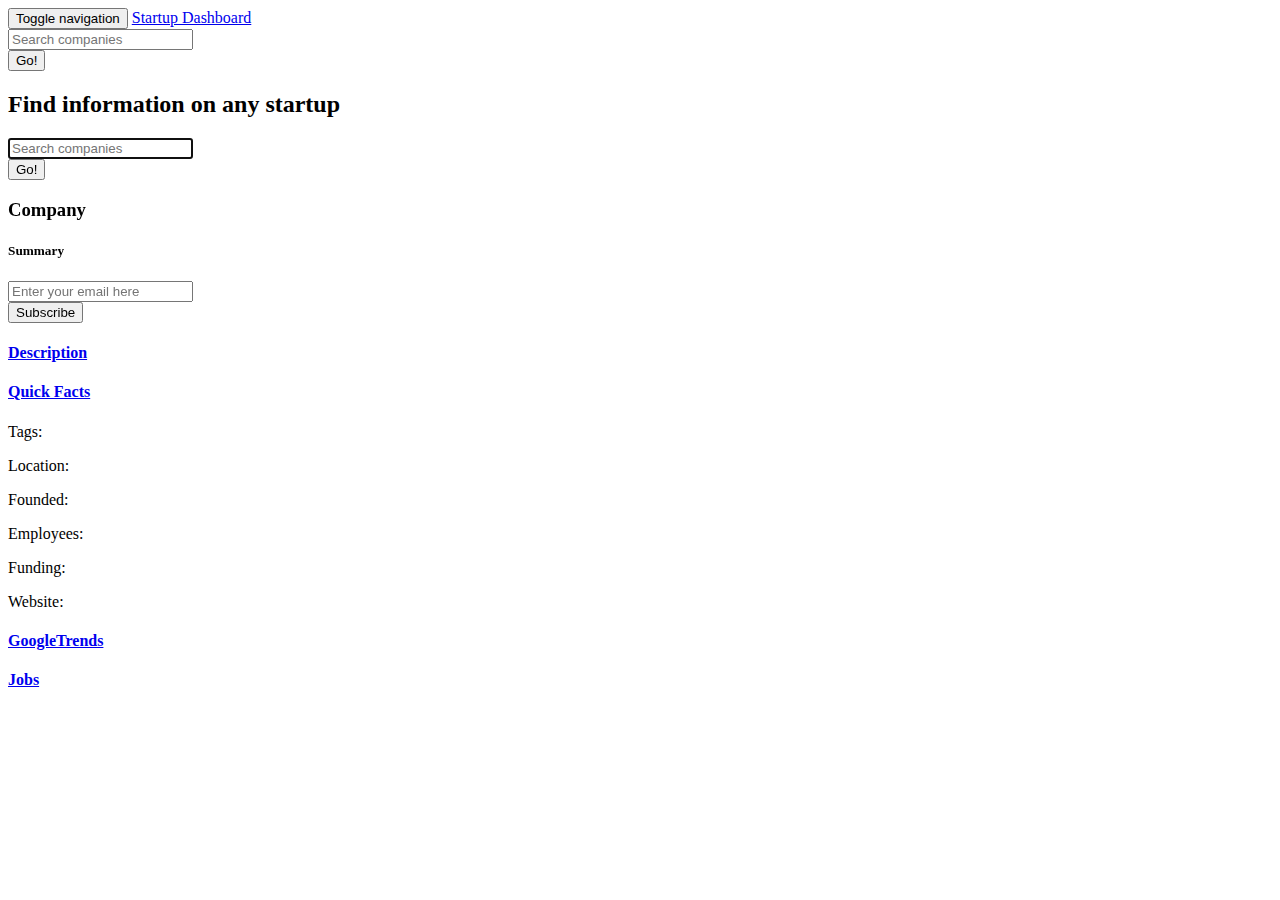
==== index.html @ 0f6777c5 "google analytics fix" ====
<!DOCTYPE html>
<html>
    <head>
        <title>Vemondo - the Global Startup Dashboard</title>
        <meta charset="utf-8">
        <meta name="description" content="Vemondo is my first web project as part of the RocketU bootcamp. The site provides a dashboard with data of startups from across the world.">
        <meta name="keywords" content="Startup, startups, venture, vc, angel, angels, funding, early stage, RocketU, Rocket-Space, RocketSpace">
        <meta name="author" content="Joeri Vankeirsbilck">
        <link rel="stylesheet" href="css/bootstrap.min.css">
        <link rel="stylesheet" href="css/bootstrap-theme.min.css">
        <link rel="stylesheet" type="text/css" href="css/vemondo.css">
        <script type="text/javascript" src="js/jquery.js"></script>
        <script type="text/javascript" src="js/modernizr.js"></script>
        <script type="text/javascript" src="js/vemondo.js"></script>
        <script type="text/javascript" src="js/mustache.js"></script>
        <script type="text/javascript" src="js/bootstrap.min.js"></script>
        <meta name="viewport" content="width=device-width, initial-scale=1.0">
        <script type="text/javascript">

          var _gaq = _gaq || [];
          _gaq.push(['_setAccount', 'UA-38908612-2']);
          _gaq.push(['_trackPageview']);

          (function() {
            var ga = document.createElement('script'); ga.type = 'text/javascript'; ga.async = true;
            ga.src = ('https:' == document.location.protocol ? 'https://' : 'http://') + 'stats.g.doubleclick.net/dc.js';
            var s = document.getElementsByTagName('script')[0]; s.parentNode.insertBefore(ga, s);
          })();

        </script>
    </head>

    <body>

         
      <nav class="navbar navbar-default" role="navigation">
            <div class="container">
                  <div class="navbar-header">
		          <button type="button" class="navbar-toggle" data-toggle="collapse" data-target="#bs-example-navbar-collapse-1">
      		          <span class="sr-only">Toggle navigation</span>
      		          <span class="icon-bar"></span>
      		          <span class="icon-bar"></span>
      		          <span class="icon-bar"></span>
		          </button>
		          <a class="navbar-brand" href="#">Startup Dashboard</a>
		      </div>

		      <div class="collapse navbar-collapse" id="bs-example-navbar-collapse-1">
		          <form class="navbar-form navbar-right" role="search">
		                <div class="form-group">
		                      <input type="text" class="form-control" id="companyName" placeholder="Search companies">
		                </div>
		                      <button type="submit" class="btn btn-default" id="getCompanyName">Go!</button>
		          </form>
		    </div>
		</div>
	</nav>



      <div class="container" id="welcome">
                  <div id="welcomeTitle">
                        <form class="form-search" role="form" id="welcomeForm">
                        <h2 class="form-search-heading">Find  information on any startup</h2>
                        <div id="welcomeInputDiv">
                              <input type="text" class="form-control" id="companyName2" placeholder="Search companies" required autofocus>
                        </div>
                        <button type="submit" class="btn btn-lg btn-primary" id="getCompanyName2">Go!</button>
                        </form>
                  </div>
      </div>



      <div class="container" id="searchResults">
            <div class="row">
                  <div class="col-xs-9 col-md-7" id="colors1">
                        <h3 id="companyTitle">Company</h3>
                        <h5 id="companySummary">Summary</h5>
                  </div>


                  <div class="col-xs-3 col-md-5">
                                    <!-- Begin MailChimp Signup Form -->
                                    <div class="input-group">
                                          <div id="mc_embed_signup">
                                          <form action="http://joerivankeirsbilck.us3.list-manage1.com/subscribe/post?u=b1745546899e3764f28f431fe&amp;id=c1296dc485" method="post" id="mc-embedded-subscribe-form" name="mc-embedded-subscribe-form" class="validate" target="_blank" novalidate>
                                                     
                                          <div class="mc-field-group">
                                          <!--  <label for="mce-EMAIL">Email Address </label> -->
                                                <input type="email" value="" name="EMAIL" class="required email form-control" placeholder = "Enter your email here" id="mce-EMAIL">
                                          </div>

                                                <div id="mce-responses" class="clear">
                                                      <div class="response" id="mce-error-response" style="display:none"></div>
                                                      <div class="response" id="mce-success-response" style="display:none"></div>
                                                </div>    <!-- real people should not fill this in and expect good things - do not remove this or risk form bot signups-->
                                                <div style="position: absolute; left: -5000px;"><input type="text" name="b_b1745546899e3764f28f431fe_c1296dc485" value=""></div>
                                                <div class="clear"><input type="submit" value="Subscribe" name="subscribe" id="mc-embedded-subscribe" class="button btn btn-default"></div>
                                          </form>
                                          </div>
                                    </div>
                                    <!--End mc_embed_signup-->
                  </div>
            </div>




            <div class="row">
                  <div class="col-md-7">
                        <div class="panel-group" id="accordionDescription">
                              <div class="panel panel-default">
                                    <div class="panel-heading">
                                          <h4 class="panel-title">
                                          <a data-toggle="collapse" data-parent="#accordionDescription" href="#collapseDescription">Description
                                          </a>
                                          </h4>
                                    </div>
                                    <div id="collapseDescription" class="panel-collapse collapse in">
                                          <div class="panel-body">
                                          <p id="companyDescription"></p>
                                          </div>
                                    </div>
                              </div>
                        </div>
                  </div>



                  <div class="col-md-5" id="quickFacts">

                    	<div class="row-fluid" id="colors2">
                              <div class="panel-group" id="accordionFacts">
                                    <div class="panel panel-default">
                                          <div class="panel-heading">
                                                <h4 class="panel-title">
                                                <a data-toggle="collapse" data-parent="#accordionFacts" href="#collapseFacts">
                                                  Quick Facts
                                                </a>
                                                </h4>
                                          </div>
                                          <div id="collapseFacts" class="panel-collapse collapse in">
                                                <div class="panel-body">
                                                      <p id="companySector">Tags: </p>
                                                      <p id="companyLocation">Location: </p>
                                                      <p id="companyFounded">Founded: </p>
                                                      <p id="companyEmployees">Employees: </p>
                                                      <p id="companyFunding">Funding: </p>
                                                  <!--     <p id="companyConnections">Mutual Connections: </p> -->
                                                      <p id="companyURL">Website: </p>
                                                </div>
                                          </div>
                                    </div>
                              </div>
                        </div>
                  </div>
            </div>



            <div class="row">
                  <div class="col-xs-12 col-md-7">
                        <div class="panel-group" id="accordionTrends">
                              <div class="panel panel-default">
                                    <div class="panel-heading">
                                          <h4 class="panel-title">
                                          <a data-toggle="collapse" data-parent="#accordionTrends" href="#collapseTrends">GoogleTrends
                                          </a>
                                          </h4>
                                    </div>
                                    <div id="collapseTrends" class="panel-collapse collapse in">
                                          <div class="panel-body">
                                                <div id="googleTrendsCanvas"></div>
                                          </div>
                                    </div>
                              </div>
                        </div>
                  </div>


                  <div class="col-md-5">
                  <!--       <h4>News</h4> -->
                  </div>
            </div>
                


            <div class="row">
                  <div class="col-xs-12 col-md-7">     
                        <div class="panel-group" id="accordionJobs">
                              <div class="panel panel-default">
                                    <div class="panel-heading">
                                          <h4 class="panel-title">
                                          <a data-toggle="collapse" data-parent="#accordionJobs" href="#collapseJobs">Jobs
                                          </a>
                                          </h4>
                                    </div>
                                    <div id="collapseJobs" class="panel-collapse collapse in">
                                          <div class="panel-body">
                                                <div id="jobsCanvas"></div>
                                          </div>
                                    </div>
                              </div>
                        </div>
                  </div>


                  <div class="col-md-5">
                  <!--   <h4>Twitter</h4> -->
                  </div>
            </div>
            

      </div>

    </body>
</html>

<!-- 

<div id="wrap">
</div>
        
<div id="footer">   
	<div class="container">
        <p class="text-muted">Startup Dashboard 2014</p>
    </div>
</div>

<h1>Startup Dashboard</h1>  // move this to an initial page
    <p class="status-message"></p>

     -->
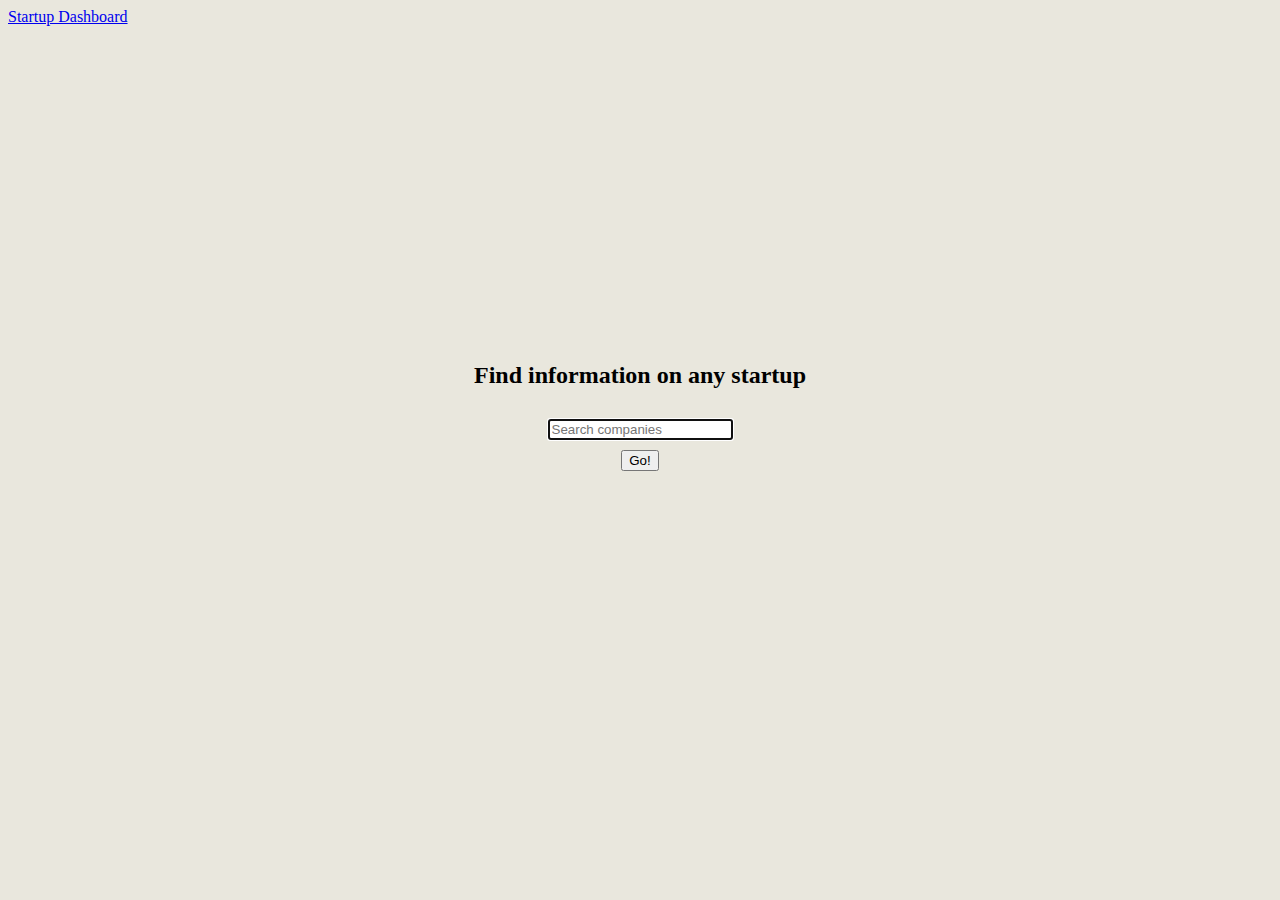
==== commit 2c870f5d: "error report corrected" ====
--- a/index.html
+++ b/index.html
@@ -3,7 +3,7 @@
     <head>
         <title>Vemondo - the Global Startup Dashboard</title>
         <meta charset="utf-8">
-        <meta name="description" content="Vemondo is my first web project as part of the RocketU bootcamp. The site provides a dashboard with data of startups from across the world.">
+        <meta name="description" content="Vemondo is an information dashboard for startups from across the world.">
         <meta name="keywords" content="Startup, startups, venture, vc, angel, angels, funding, early stage, RocketU, Rocket-Space, RocketSpace">
         <meta name="author" content="Joeri Vankeirsbilck">
         <link rel="stylesheet" href="css/bootstrap.min.css">
@@ -36,12 +36,13 @@
       <nav class="navbar navbar-default" role="navigation">
             <div class="container">
                   <div class="navbar-header">
+              <div id="searchHide">
 		          <button type="button" class="navbar-toggle" data-toggle="collapse" data-target="#bs-example-navbar-collapse-1">
       		          <span class="sr-only">Toggle navigation</span>
       		          <span class="icon-bar"></span>
       		          <span class="icon-bar"></span>
       		          <span class="icon-bar"></span>
-		          </button>
+		          </button> </div>
 		          <a class="navbar-brand" href="#">Startup Dashboard</a>
 		      </div>
 
@@ -72,6 +73,20 @@
 
 
 
+      <div class="container" id="errorMessage">
+                  <div id="errorTitle">
+                        <form class="form-search" role="form" id="errorForm">
+                        <h2 class="form-search-heading" id="error">Well, this is embarrassing.<br>Find <span id="almost">almost</span> any startup, just not this one!<br>Please try searching for another company.</h2>
+                        <div id="errorInputDiv">
+                              <input type="text" class="form-control" id="companyName3" placeholder="Search companies" required autofocus>
+                        </div>
+                        <button type="submit" class="btn btn-lg btn-primary" id="getCompanyName3">Go!</button>
+                        </form>
+                  </div>
+      </div>
+
+
+
       <div class="container" id="searchResults">
             <div class="row">
                   <div class="col-xs-9 col-md-7" id="colors1">
--- a/css/vemondo.css
+++ b/css/vemondo.css
@@ -0,0 +1,88 @@
+
+
+body {
+  background: #e9e7dd;
+}
+
+#searchResults {
+	display: none;
+}
+
+#errorMessage {
+	display: none;
+}
+
+/* navbar search field hidden when welcome screen is shown */
+#searchHide, #bs-example-navbar-collapse-1 {
+	display: none;
+}
+
+#welcome {
+}
+
+#welcomeForm {
+	max-width: 450px;
+	text-align: center;
+	margin: 0 auto;
+}
+
+#errorForm {
+	max-width: 600px;
+	text-align: center;
+	margin: 0 auto;
+}
+
+#welcomeTitle {
+	max-width: 450px;
+	text-align: center;
+	margin: 0 auto;
+	padding-top: 25%;
+}
+
+#errorTitle {
+	max-width: 600px;
+	text-align: center;
+	margin: 0 auto;
+	padding-top: 25%;
+}
+
+#welcomeInputDiv, #errorInputDiv {
+	max-width: 300px;
+	text-align: center;
+	margin: 0 auto;
+	padding-top: 10px;
+	padding-bottom: 10px;
+}
+
+#almost {
+	font-style: italic;
+}
+
+
+#googleTrendsCanvas {
+	text-align: center;
+}*/
+
+
+/*limit page from becoming smaller than trends chart */
+@media(max-width:767px){
+	body {
+/*		min-width: 600px;*/
+	}
+}
+
+
+
+/* bootstrap media sizes
+@media(max-width:767px){} xs
+@media(min-width:768px){} sm
+@media(min-width:992px){} md
+@media(min-width:1200px){} lg
+*/
+
+/* borders to clarify div sizes and positions
+div {
+	border-color: #222;
+	border-width: 4px;
+	border-style: solid;
+}*/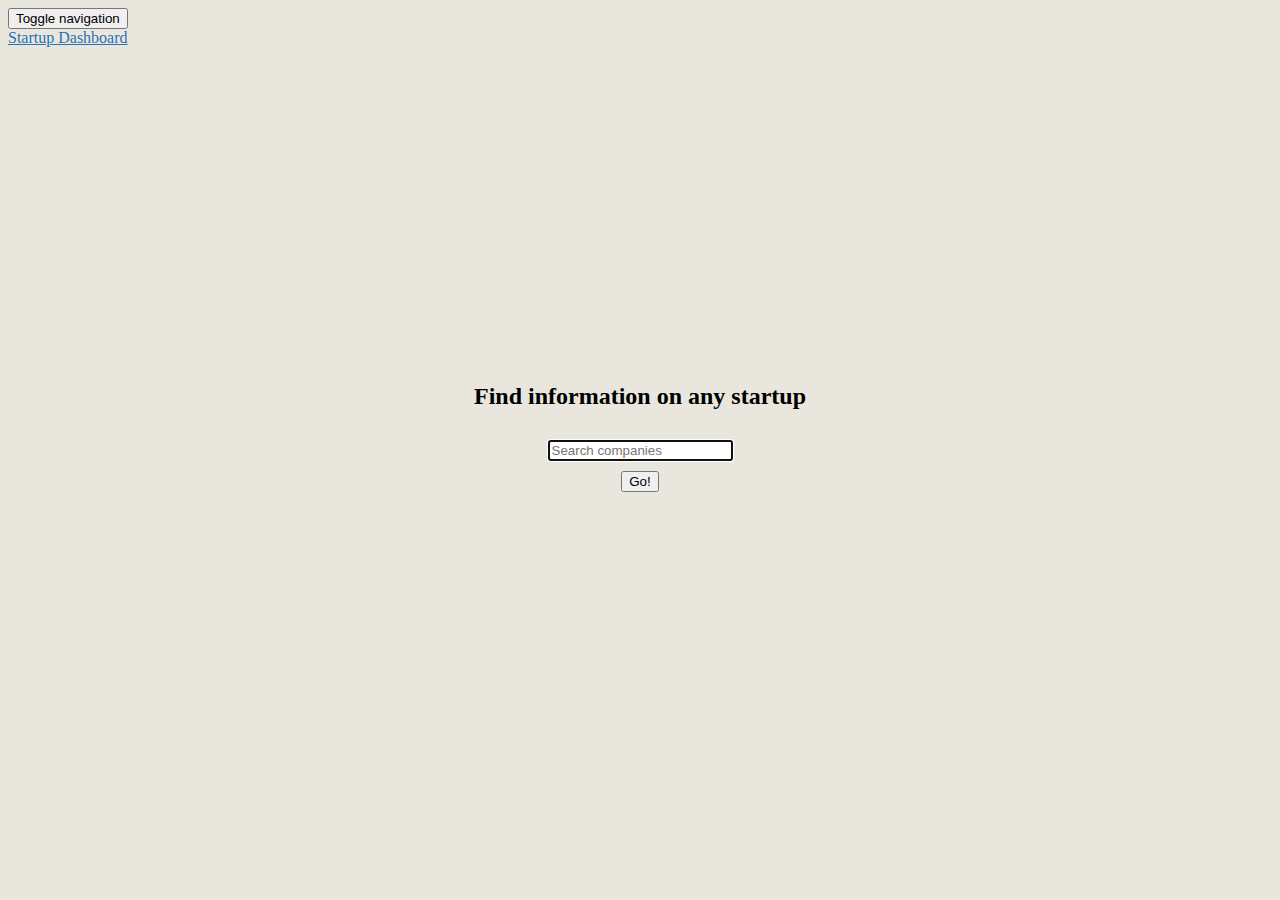
==== commit b7f28a39: "links and buttons added" ====
--- a/index.html
+++ b/index.html
@@ -1,3 +1,5 @@
+
+
 <!DOCTYPE html>
 <html>
     <head>
@@ -37,22 +39,23 @@
             <div class="container">
                   <div class="navbar-header">
               <div id="searchHide">
-		          <button type="button" class="navbar-toggle" data-toggle="collapse" data-target="#bs-example-navbar-collapse-1">
+              <!--below html in javascript to dynamically remove the search field -->
+		          <button type="button" class="navbar-toggle" data-toggle="collapse" data-target="#navcollapse1">
       		          <span class="sr-only">Toggle navigation</span>
       		          <span class="icon-bar"></span>
       		          <span class="icon-bar"></span>
       		          <span class="icon-bar"></span>
-		          </button> </div>
-		          <a class="navbar-brand" href="#">Startup Dashboard</a>
+		          </button> </div> <!-- end of what needs to be removed -->
+		          <a class="navbar-brand" href="#" id="blue">Startup Dashboard</a>
 		      </div>
 
-		      <div class="collapse navbar-collapse" id="bs-example-navbar-collapse-1">
-		          <form class="navbar-form navbar-right" role="search">
-		                <div class="form-group">
+		      <div class="collapse navbar-collapse" id="navcollapse1">
+		          <form class="navbar-form navbar-right" role="search" id="formHide">
+		                <div class="form-group" >
 		                      <input type="text" class="form-control" id="companyName" placeholder="Search companies">
+		                      <button type="submit" class="btn btn-default" id="getCompanyName">Go!</button>
 		                </div>
-		                      <button type="submit" class="btn btn-default" id="getCompanyName">Go!</button>
-		          </form>
+              </form>
 		    </div>
 		</div>
 	</nav>
@@ -89,33 +92,14 @@
 
       <div class="container" id="searchResults">
             <div class="row">
-                  <div class="col-xs-9 col-md-7" id="colors1">
+                  <div class="col-md-7">
                         <h3 id="companyTitle">Company</h3>
                         <h5 id="companySummary">Summary</h5>
                   </div>
 
 
-                  <div class="col-xs-3 col-md-5">
-                                    <!-- Begin MailChimp Signup Form -->
-                                    <div class="input-group">
-                                          <div id="mc_embed_signup">
-                                          <form action="http://joerivankeirsbilck.us3.list-manage1.com/subscribe/post?u=b1745546899e3764f28f431fe&amp;id=c1296dc485" method="post" id="mc-embedded-subscribe-form" name="mc-embedded-subscribe-form" class="validate" target="_blank" novalidate>
-                                                     
-                                          <div class="mc-field-group">
-                                          <!--  <label for="mce-EMAIL">Email Address </label> -->
-                                                <input type="email" value="" name="EMAIL" class="required email form-control" placeholder = "Enter your email here" id="mce-EMAIL">
-                                          </div>
-
-                                                <div id="mce-responses" class="clear">
-                                                      <div class="response" id="mce-error-response" style="display:none"></div>
-                                                      <div class="response" id="mce-success-response" style="display:none"></div>
-                                                </div>    <!-- real people should not fill this in and expect good things - do not remove this or risk form bot signups-->
-                                                <div style="position: absolute; left: -5000px;"><input type="text" name="b_b1745546899e3764f28f431fe_c1296dc485" value=""></div>
-                                                <div class="clear"><input type="submit" value="Subscribe" name="subscribe" id="mc-embedded-subscribe" class="button btn btn-default"></div>
-                                          </form>
-                                          </div>
-                                    </div>
-                                    <!--End mc_embed_signup-->
+                  <div class="col-md-5">
+                                  
                   </div>
             </div>
 
@@ -157,7 +141,7 @@
                                           </div>
                                           <div id="collapseFacts" class="panel-collapse collapse in">
                                                 <div class="panel-body">
-                                                      <p id="companySector">Tags: </p>
+                                                      <p id="companySector"></p>
                                                       <p id="companyLocation">Location: </p>
                                                       <p id="companyFounded">Founded: </p>
                                                       <p id="companyEmployees">Employees: </p>
@@ -174,14 +158,13 @@
 
 
 
-            <div class="row">
-                  <div class="col-xs-12 col-md-7">
+            <div class="row" >
+                  <div class="col-xs-12 col-md-7" id="trendsRow">
                         <div class="panel-group" id="accordionTrends">
                               <div class="panel panel-default">
                                     <div class="panel-heading">
                                           <h4 class="panel-title">
-                                          <a data-toggle="collapse" data-parent="#accordionTrends" href="#collapseTrends">GoogleTrends
-                                          </a>
+                                          <a data-toggle="collapse" data-parent="#accordionTrends" href="#collapseTrends">GoogleTrends</a>
                                           </h4>
                                     </div>
                                     <div id="collapseTrends" class="panel-collapse collapse in">
@@ -195,7 +178,26 @@
 
 
                   <div class="col-md-5">
-                  <!--       <h4>News</h4> -->
+                                    <!-- Begin MailChimp Signup Form -->
+                                    <div class="input-group" id="chimpSert">
+                                          <div id="mc_embed_signup">
+                                          <form action="http://joerivankeirsbilck.us3.list-manage1.com/subscribe/post?u=b1745546899e3764f28f431fe&amp;id=c1296dc485" method="post" id="mc-embedded-subscribe-form" name="mc-embedded-subscribe-form" class="validate" target="_blank" novalidate>
+                                                     
+                                          <div class="mc-field-group">
+                                          <!--  <label for="mce-EMAIL">Email Address </label> -->
+                                                <input type="email" value="" name="EMAIL" class="required email form-control" placeholder = "Enter your email here" id="mce-EMAIL">
+                                          </div>
+
+                                                <div id="mce-responses" class="clear">
+                                                      <div class="response" id="mce-error-response" style="display:none"></div>
+                                                      <div class="response" id="mce-success-response" style="display:none"></div>
+                                                </div>    <!-- real people should not fill this in and expect good things - do not remove this or risk form bot signups-->
+                                                <div style="position: absolute; left: -5000px;"><input type="text" name="b_b1745546899e3764f28f431fe_c1296dc485" value=""></div>
+                                                <div class="clear"><input type="submit" value="Subscribe" name="subscribe" id="mc-embedded-subscribe" class="button btn btn-default"></div>
+                                          </form>
+                                          </div>
+                                    </div>
+                                    <!--End mc_embed_signup-->
                   </div>
             </div>
                 
@@ -229,21 +231,15 @@
 
       </div>
 
+     
+
+<!--       <div id="footer">
+        <div class="container">
+          <p class="text-muted">Vemondo, the global startup dashboard</p>
+        </div>
+      </div> -->
+
+
+
     </body>
-</html>
-
-<!-- 
-
-<div id="wrap">
-</div>
-        
-<div id="footer">   
-	<div class="container">
-        <p class="text-muted">Startup Dashboard 2014</p>
-    </div>
-</div>
-
-<h1>Startup Dashboard</h1>  // move this to an initial page
-    <p class="status-message"></p>
-
-     -->+</html>--- a/css/vemondo.css
+++ b/css/vemondo.css
@@ -2,6 +2,29 @@
 
 body {
   background: #e9e7dd;
+
+  /* Margin bottom by footer height */
+/*  margin-bottom: 30px;*/
+/*  font-family:"Fuller Sans", Helvetica, Arial, "Lucida Grande", sans-serif;
+  font-size:16px;*/
+}
+
+#blue {
+	color:#2b71b8;
+}
+
+/*#footer {
+  position: absolute;
+  bottom: 0;
+  width: 100%;
+   Set the fixed height of the footer here 
+  height: 30px;
+  background-color: #f5f5f5;
+  text-align: right;
+}*/
+
+#footer p {
+/*	padding-top: 5px;*/
 }
 
 #searchResults {
@@ -13,11 +36,8 @@
 }
 
 /* navbar search field hidden when welcome screen is shown */
-#searchHide, #bs-example-navbar-collapse-1 {
-	display: none;
-}
-
-#welcome {
+ #formHide {
+ 	display:none;
 }
 
 #welcomeForm {
@@ -58,20 +78,32 @@
 	font-style: italic;
 }
 
+#companyTitle, #companySummary {
+	padding-left: 15px;
+}
+
 
 #googleTrendsCanvas {
 	text-align: center;
-}*/
+}
 
 
-/*limit page from becoming smaller than trends chart */
-@media(max-width:767px){
-	body {
-/*		min-width: 600px;*/
+/* hide trends chart below width:600px */
+@media (max-width:600px){
+	#trendsRow{
+		display: none;
 	}
 }
 
+#chimpSert {
+	margin-bottom: 20px;
+}
 
+.tagsSpan {
+	padding-bottom: 4px;
+	padding-right: 4px;
+	display: inline-block;
+}
 
 /* bootstrap media sizes
 @media(max-width:767px){} xs
